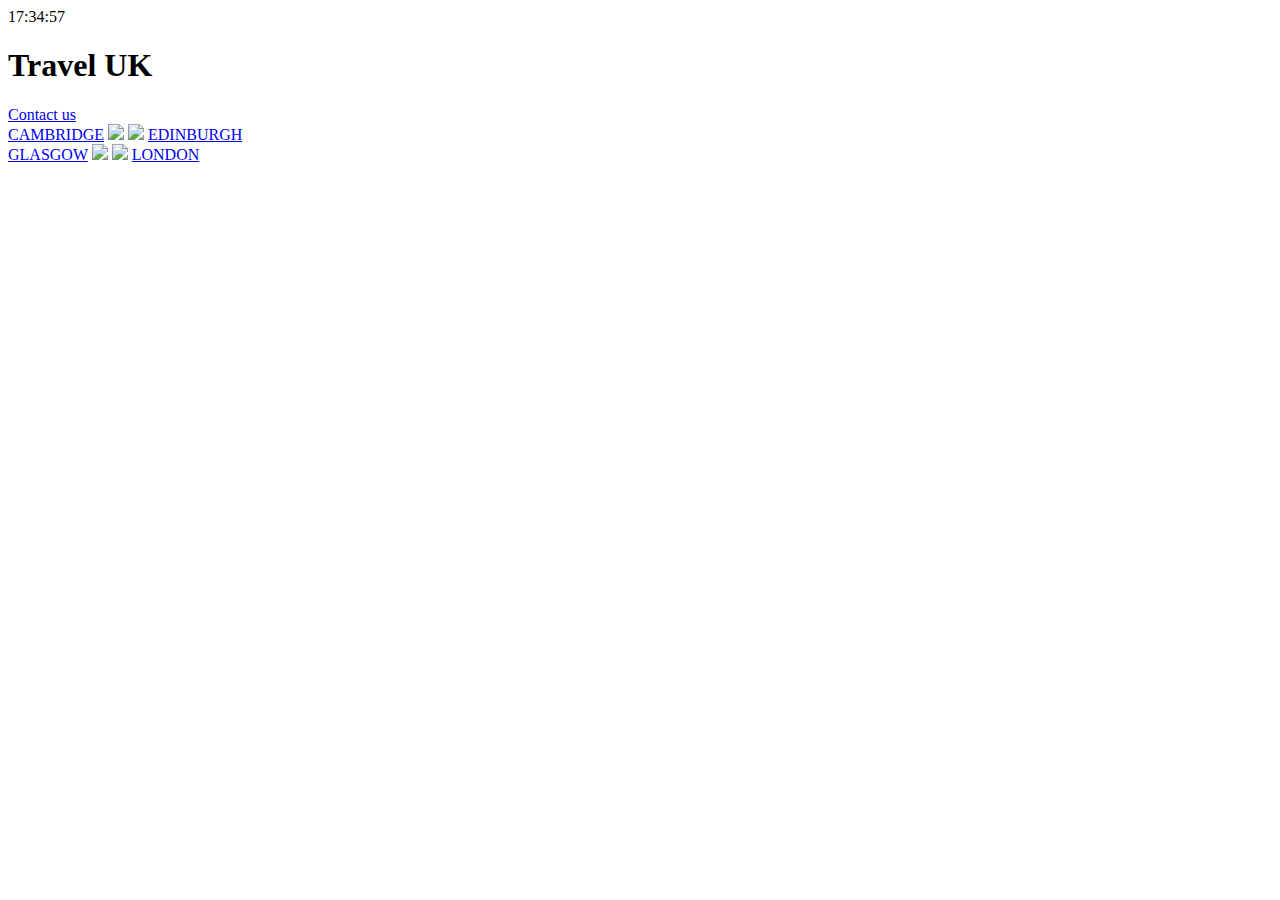
==== final.html @ 716f953a "Update and rename index.html to final.html" ====
<!DOCTYPE html>
<html>
    <head>
        <link rel="stylesheet" type="text/css" href=".\some4.css"/>
        
        <script class="one">
            function startTime() {
              var today = new Date();
              var h = today.getHours();
              var m = today.getMinutes();
              var s = today.getSeconds();
              m = checkTime(m);
              s = checkTime(s);
              document.getElementById('txt').innerHTML =
              h + ":" + m + ":" + s;
              var t = setTimeout(startTime, 500);
            }
            function checkTime(i) {
              if (i < 10) {i = "0" + i};  // add zero in front of numbers < 10
              return i;
            }
            </script>
        
        <title>Travel UK</title>
    </head>
    <body onload="startTime()">

        <div id="txt"></div>
        
         <header>
            <h1>Travel UK</h1>
         </header>
         <a href=".\form.html" class ="fun">Contact us</a>
         <div>
            <a href=".\cambridge2.html">CAMBRIDGE</a>
            <img src="F:\cambridge.jpg">
            <img src="F:\Edinburgh.jfif">
            <a href=".\edinburgh2.html">EDINBURGH<br></a>
            <a href=".\glasgow2.html">GLASGOW</a>
            <img src="F:\glasgow.jfif">
            <img src="F:\london.jpg">
            <a href=".\london2.html">LONDON</a>
            
        </div>
    </body>
</html>
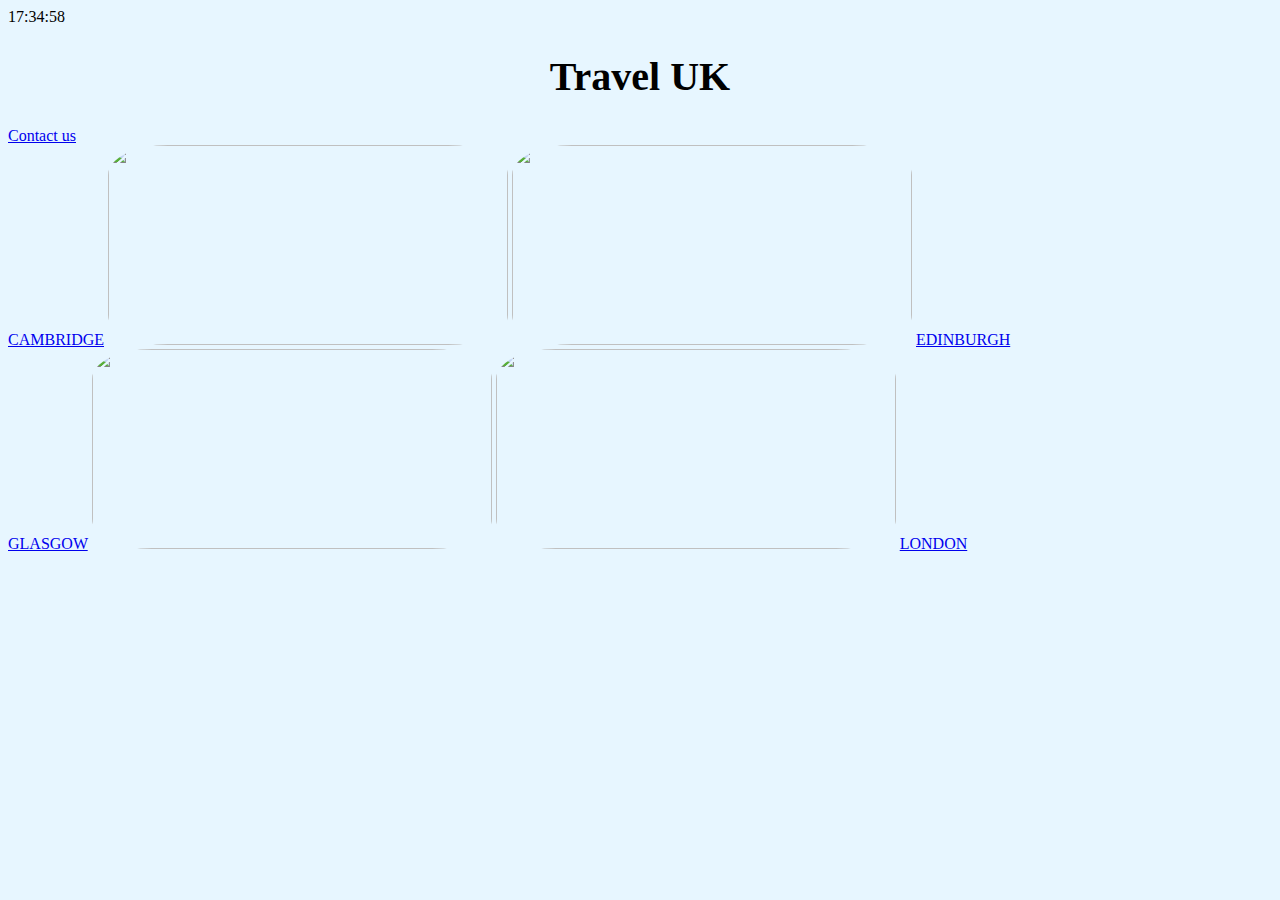
==== commit dafdf06d: "Update final.html" ====
--- a/final.html
+++ b/final.html
@@ -30,7 +30,7 @@
          <header>
             <h1>Travel UK</h1>
          </header>
-         <a href=".\form.html" class ="fun">Contact us</a>
+         <a href=".\form3.html" class ="fun">Contact us</a>
          <div>
             <a href=".\cambridge2.html">CAMBRIDGE</a>
             <img src="F:\cambridge.jpg">
